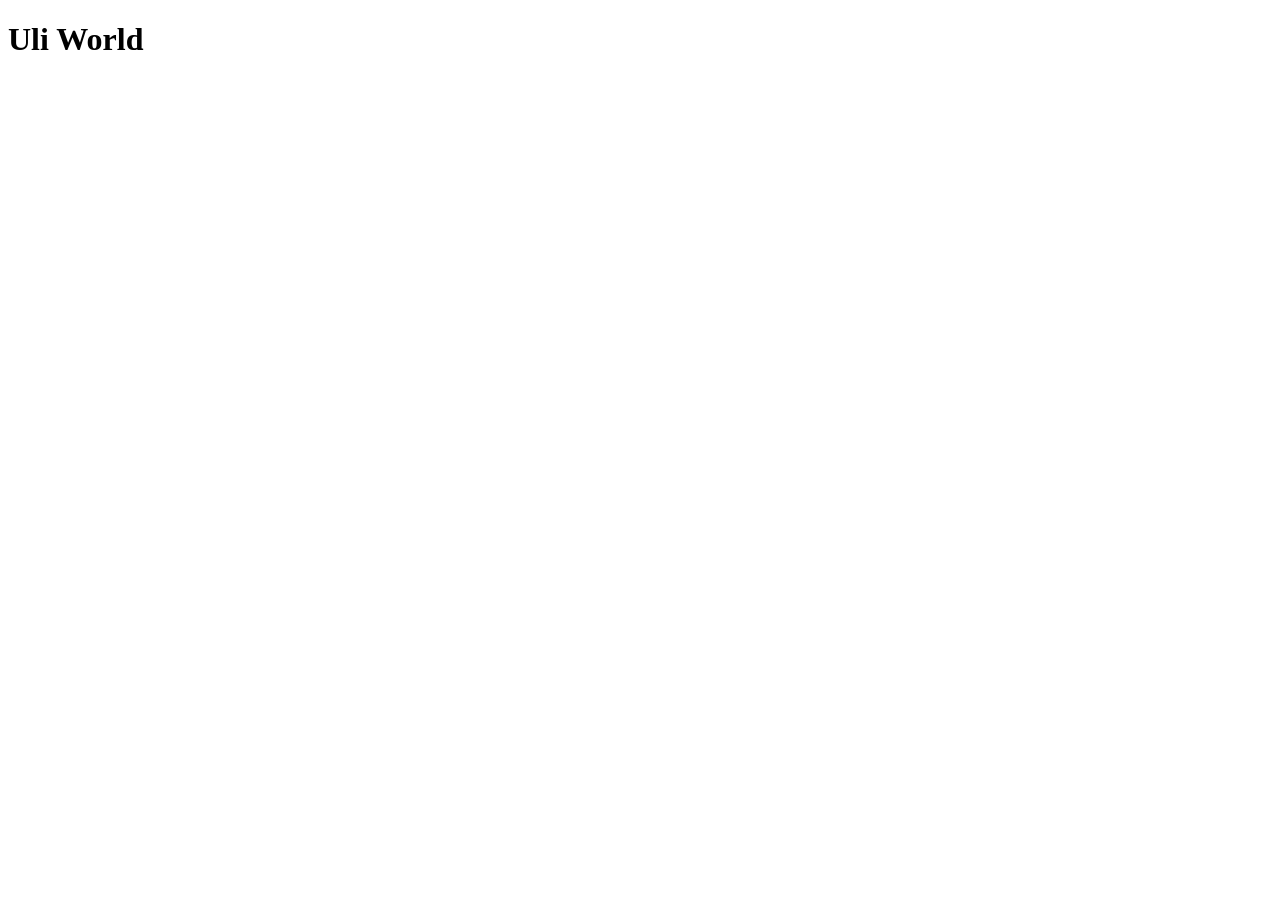
==== main.html @ ce816678 "head・bodyの作成" ====
<!DOCTYPE html>
<html lang="en">
<head>
    <meta charset="UTF-8">
    <meta name="viewport" content="width=device-width, initial-scale=1.0">
    <title>Document</title>
</head>
<body>
    <h1>Uli World</h1>
    
</body>
</html>
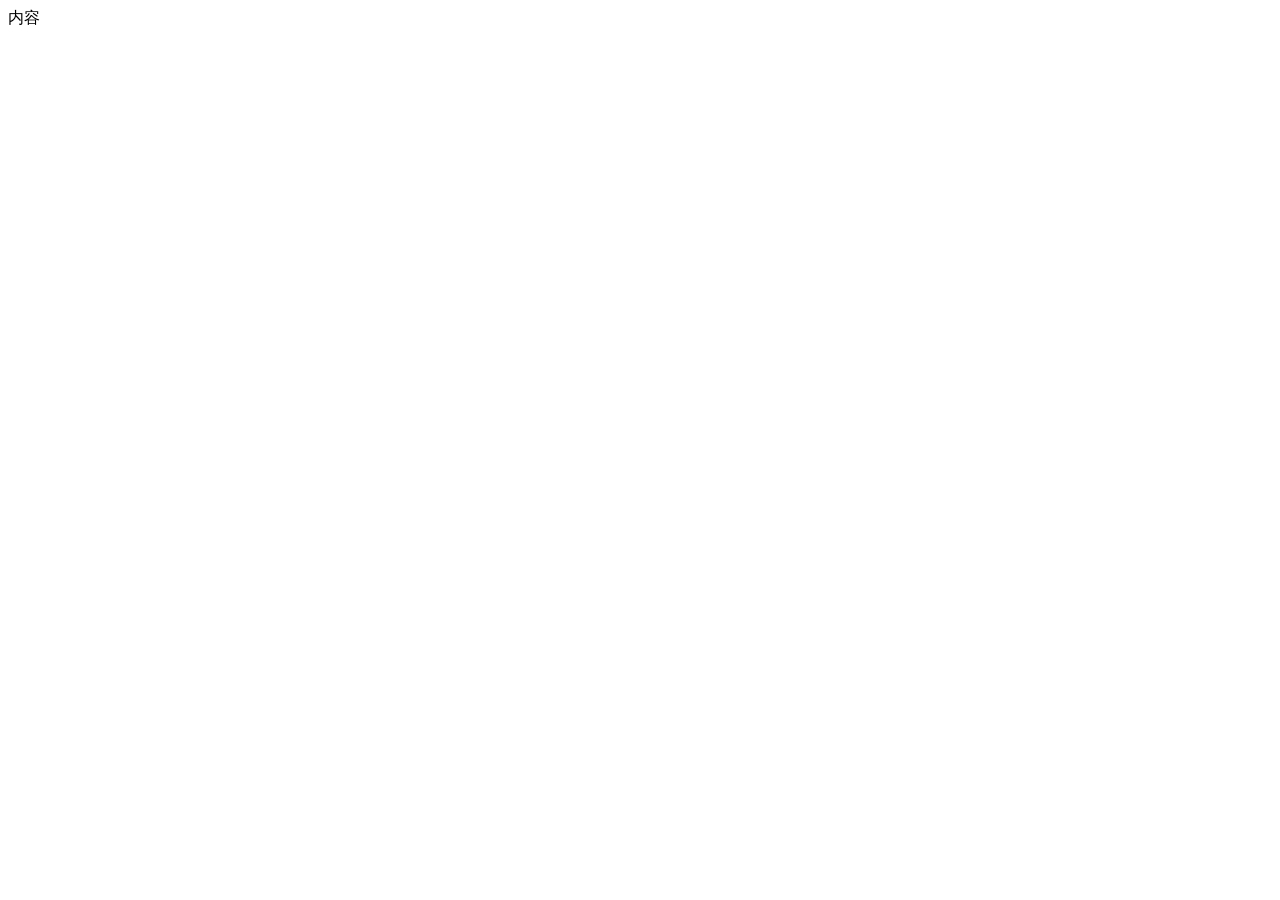
==== commit 44554d39: "メインページのフェードイン追加" ====
--- a/main.html
+++ b/main.html
@@ -3,10 +3,16 @@
 <head>
     <meta charset="UTF-8">
     <meta name="viewport" content="width=device-width, initial-scale=1.0">
+    <link rel="stylesheet" href="./style.css">
+    <script src="./javascript.js" defer></script>
     <title>Document</title>
 </head>
 <body>
-    <h1>Uli World</h1>
     
+    <div class="fade-in"></div>
+
+    <main>
+        内容
+    </main>
 </body>
 </html>
--- a/style.css
+++ b/style.css
@@ -0,0 +1,162 @@
+@charset "UTF-8";
+
+.body{
+    margin:0;
+}
+
+/* クッションページ全体の設定 */
+.opening{
+    position:relative;
+    width:100vw;
+    height:100vh;
+    overflow:hidden;
+    margin:auto;
+}
+
+/* 背景画像の設定 */
+.bg{
+    width:100%;
+    height:100%;
+    object-fit:cover;
+}
+
+/* 扉のフィールド設定 --- レスポンシブ対応 */
+.door-link{
+    position:absolute;
+
+    top:50%;
+    left:50%;
+    transform:translate(-50%,-50%);
+
+    width:35vw;
+    max-width:250px;
+    aspect-ratio:5 / 7;
+    height:auto;
+
+    display:flex;
+}
+
+/* ドアの設定（左右共通） */
+.door-left,
+.door-right{
+    position:relative;
+    z-index:1;
+    width:50%;
+    height:100%;
+    object-fit:cover;
+    transition:2s ease-in-out;
+}
+
+/* ドアの回転軸の設定 */
+.door-left{
+    transform-origin:left center;
+}
+.door-right{
+    transform-origin:right center;
+}
+
+/* ドアにホバーしたときの明るさの設定 */
+.door-link:hover .door-left,
+.door-link:hover .door-right{
+    filter:brightness(1.3);
+}
+
+/* ドアが開いたときのライトの設定 */
+.light{
+    position:absolute;
+    z-index:0;
+    top:20%;
+    left:50%;
+    transform:translate(-50%,-50%);
+    width:100%;
+    height:100%;
+    object-fit:cover;
+    animation:light 1s ease-in-out infinite;
+    opacity:0.5;
+    transition:2s;
+}
+
+/* ライトの点滅アニメーションの設定 */
+.open .door-left{
+    transform:perspective(1000px) rotateY(80deg);
+}
+
+.open .door-right{
+    transform:perspective(1000px) rotateY(-80deg);
+}
+
+.open .light{
+    opacity:1;
+}
+
+/* フラッシュの設定 */
+.flash{
+    position:fixed;
+
+    top:0;
+    left:0;
+
+    width:100vw;
+    height:100vh;
+
+    background:white;
+
+    opacity:0;
+
+    pointer-events:none;
+
+    z-index:999;
+}
+
+/* フラッシュの設定（開く時用） */
+.open ~ .flash{
+    animation:flash 2s forwards;
+}
+
+@keyframes flash{
+
+    0%{
+        opacity:0;
+    }
+
+    50%{
+        opacity:0.1;
+    }
+
+    100%{
+        opacity:1;
+    }
+
+}
+
+/* メインページのフェードイン */
+/* フェードインの設定 */
+.fade-in{
+    position:fixed;
+
+    top:0;
+    left:0;
+
+    width:100vw;
+    height:100vh;
+
+    background:white;
+
+    z-index:9999;
+
+    pointer-events:none;
+
+    animation:fadeIn 0.8s ease forwards;
+}
+
+@keyframes fadeIn{
+
+    from{
+        opacity:1;
+    }
+
+    to{
+        opacity:0;
+    }
+
+}
